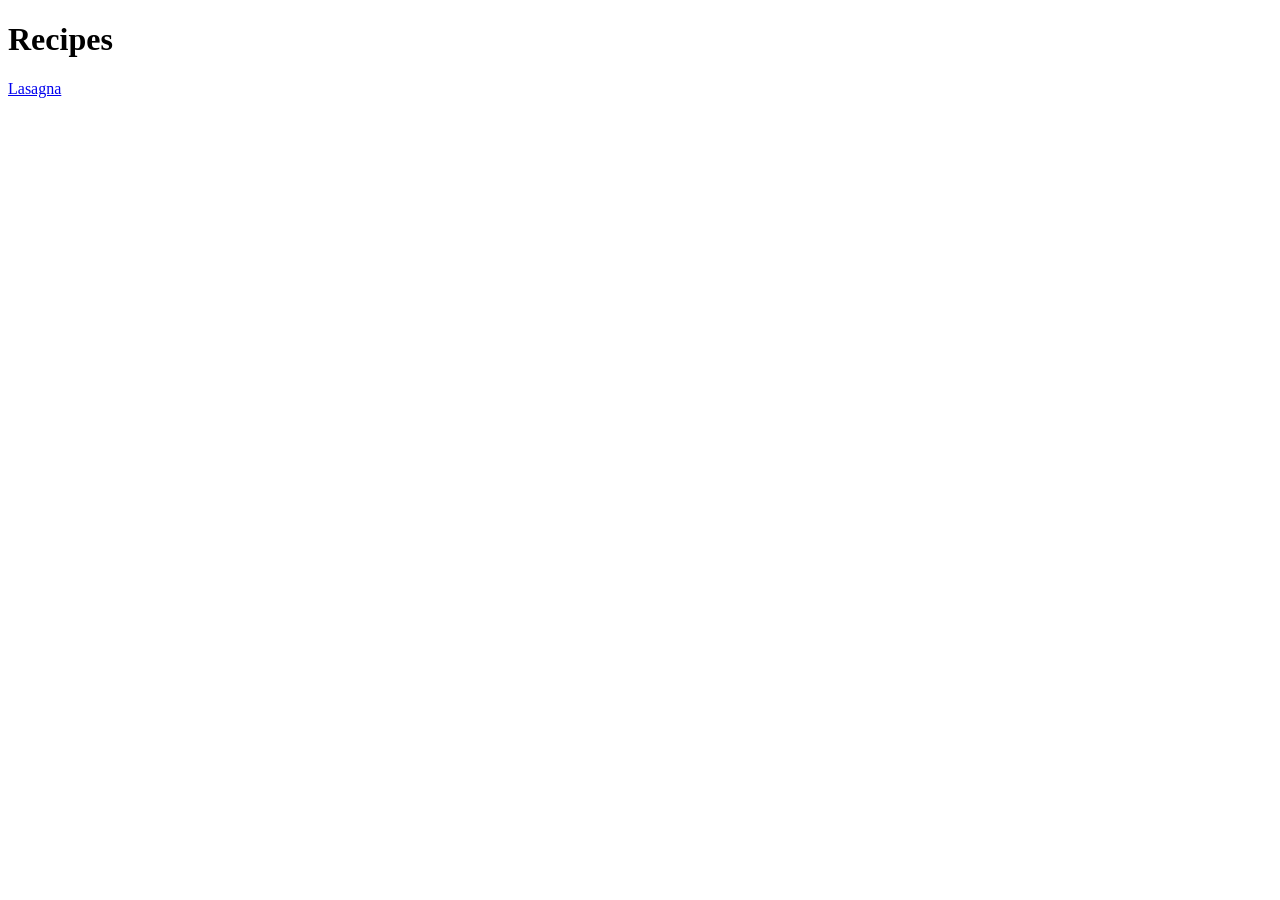
==== index.html @ f9a1a627 "Created a new recipes folder in order to hold all the recipes created a new recipe folder" ====
<!DOCTYPE html>
<html land="en">
    <head>
        <meta charset="UTF-8">
        <title>Recipes</title>
    </head>
    <body>
        <h1>Recipes</h1>
        <a href="./recipes/lasagna.html">Lasagna</a>        
    </body>
</html>
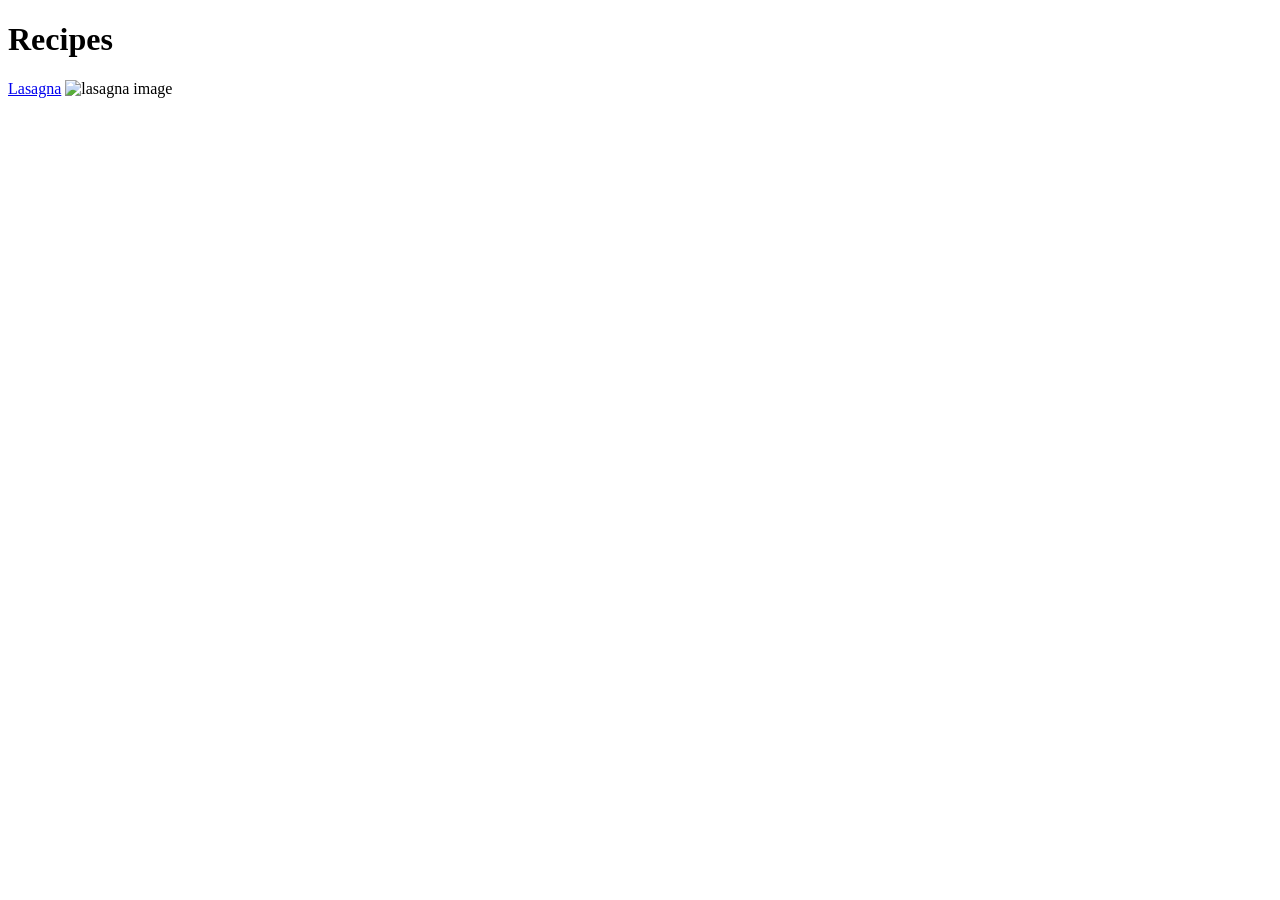
==== commit fceef06e: "Added an image Lasagna image added" ====
--- a/index.html
+++ b/index.html
@@ -6,6 +6,7 @@
     </head>
     <body>
         <h1>Recipes</h1>
-        <a href="./recipes/lasagna.html">Lasagna</a>        
+        <a href="./recipes/lasagna.html">Lasagna</a>
+        <img src="https://www.allrecipes.com/thmb/ZAe9AvP7-r27sDDKsFoaTdAgKiU=/0x512/filters:no_upscale():max_bytes(150000):strip_icc():format(webp)/12011-Easy-Lasagna-DDMFS-4x3-1491-62dd050e31b849f1bb54e13becf5cb98.jpg" alt="lasagna image">        
     </body>
 </html>
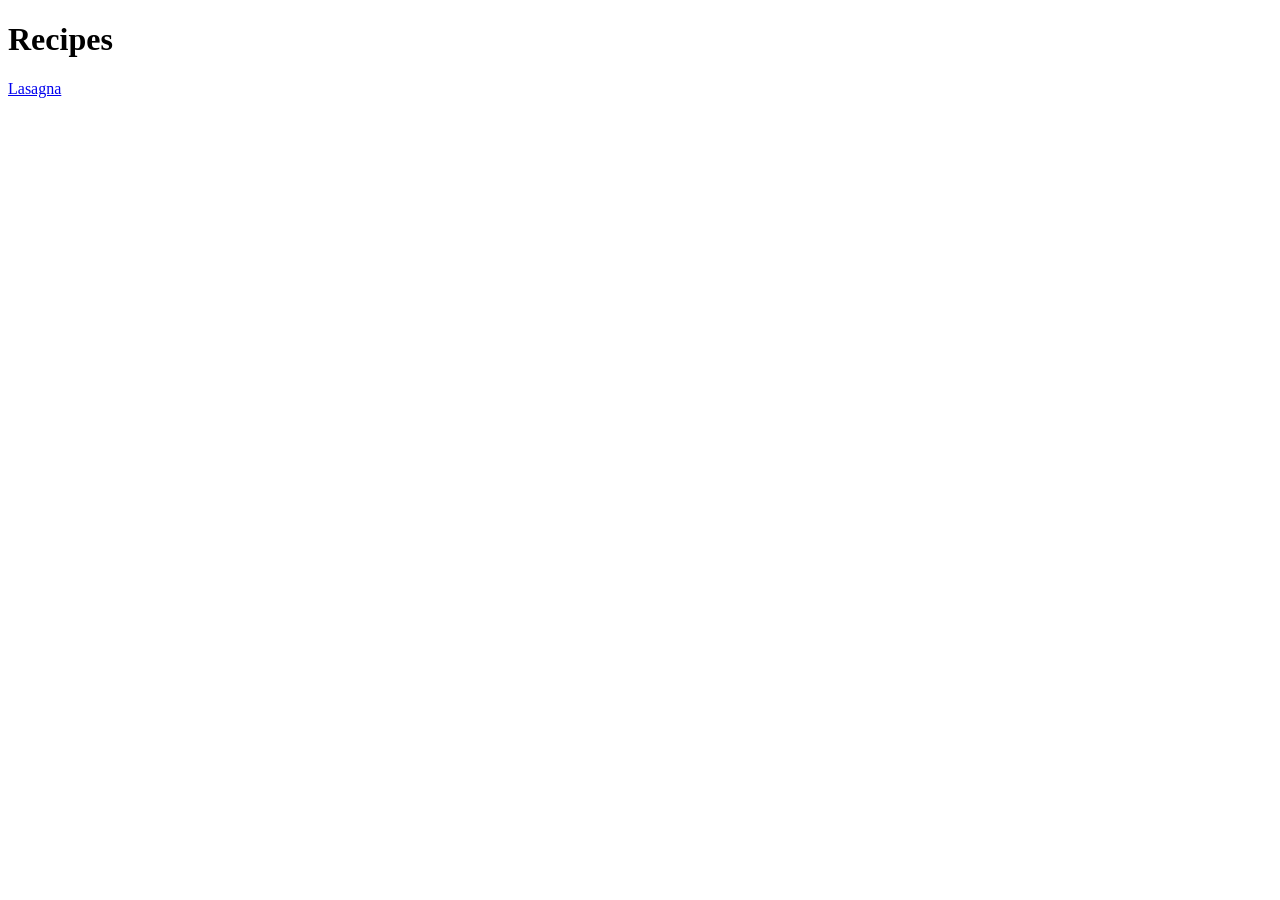
==== commit ea65020d: "Removed the img from index page added in lasgna page" ====
--- a/index.html
+++ b/index.html
@@ -6,7 +6,6 @@
     </head>
     <body>
         <h1>Recipes</h1>
-        <a href="./recipes/lasagna.html">Lasagna</a>
-        <img src="https://www.allrecipes.com/thmb/ZAe9AvP7-r27sDDKsFoaTdAgKiU=/0x512/filters:no_upscale():max_bytes(150000):strip_icc():format(webp)/12011-Easy-Lasagna-DDMFS-4x3-1491-62dd050e31b849f1bb54e13becf5cb98.jpg" alt="lasagna image">        
+        <a href="./recipes/lasagna.html">Lasagna</a>      
     </body>
 </html>
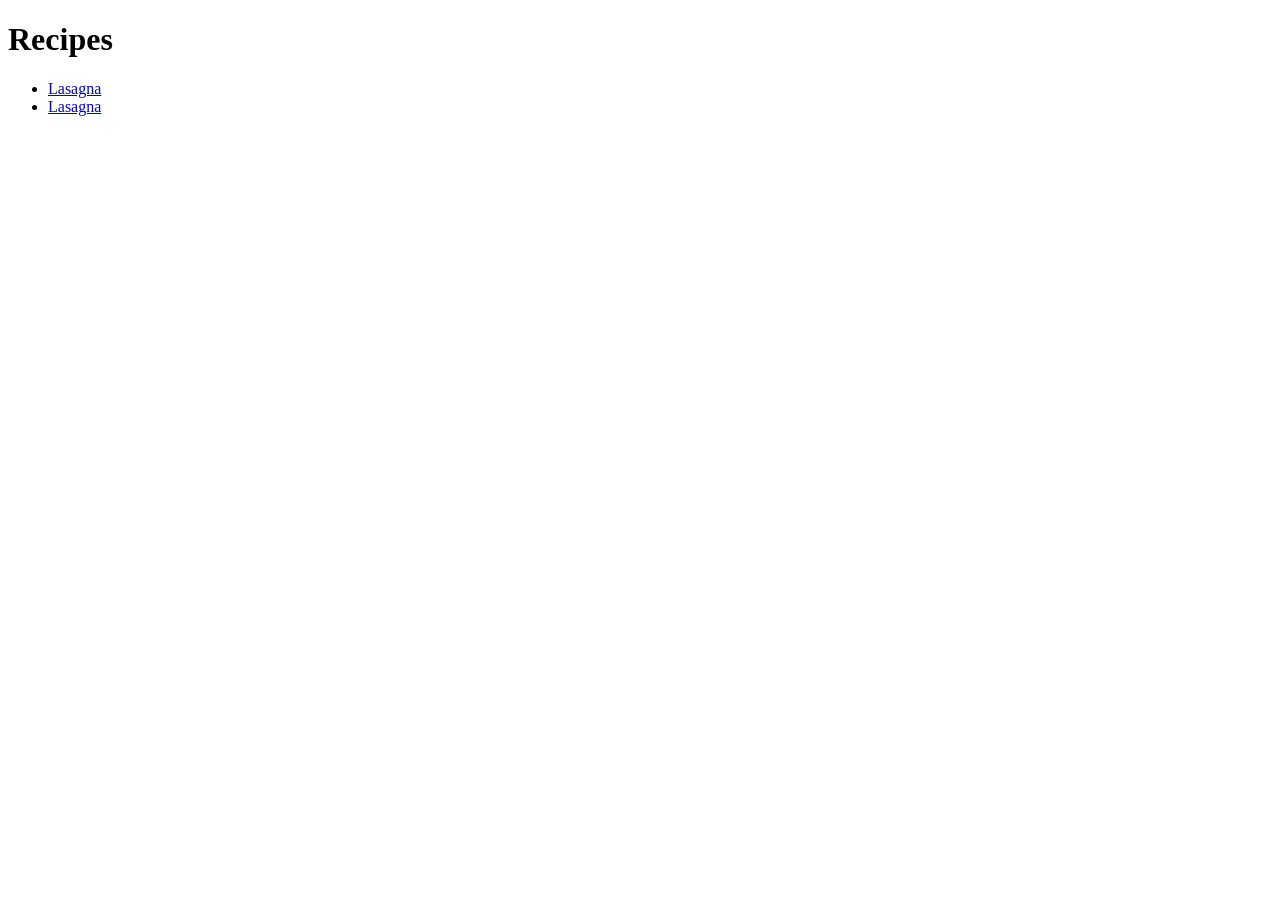
==== commit 8f5180f7: "Moved the links in index to an unordered list created an unordered list and moved the links for reci" ====
--- a/index.html
+++ b/index.html
@@ -6,6 +6,9 @@
     </head>
     <body>
         <h1>Recipes</h1>
-        <a href="./recipes/lasagna.html">Lasagna</a>      
+        <ul>
+            <li><a href="./recipes/lasagna.html">Lasagna</a></li>
+            <li><a href="./recipes/chicken-breast.html">Lasagna</a></li>
+        </ul>     
     </body>
 </html>
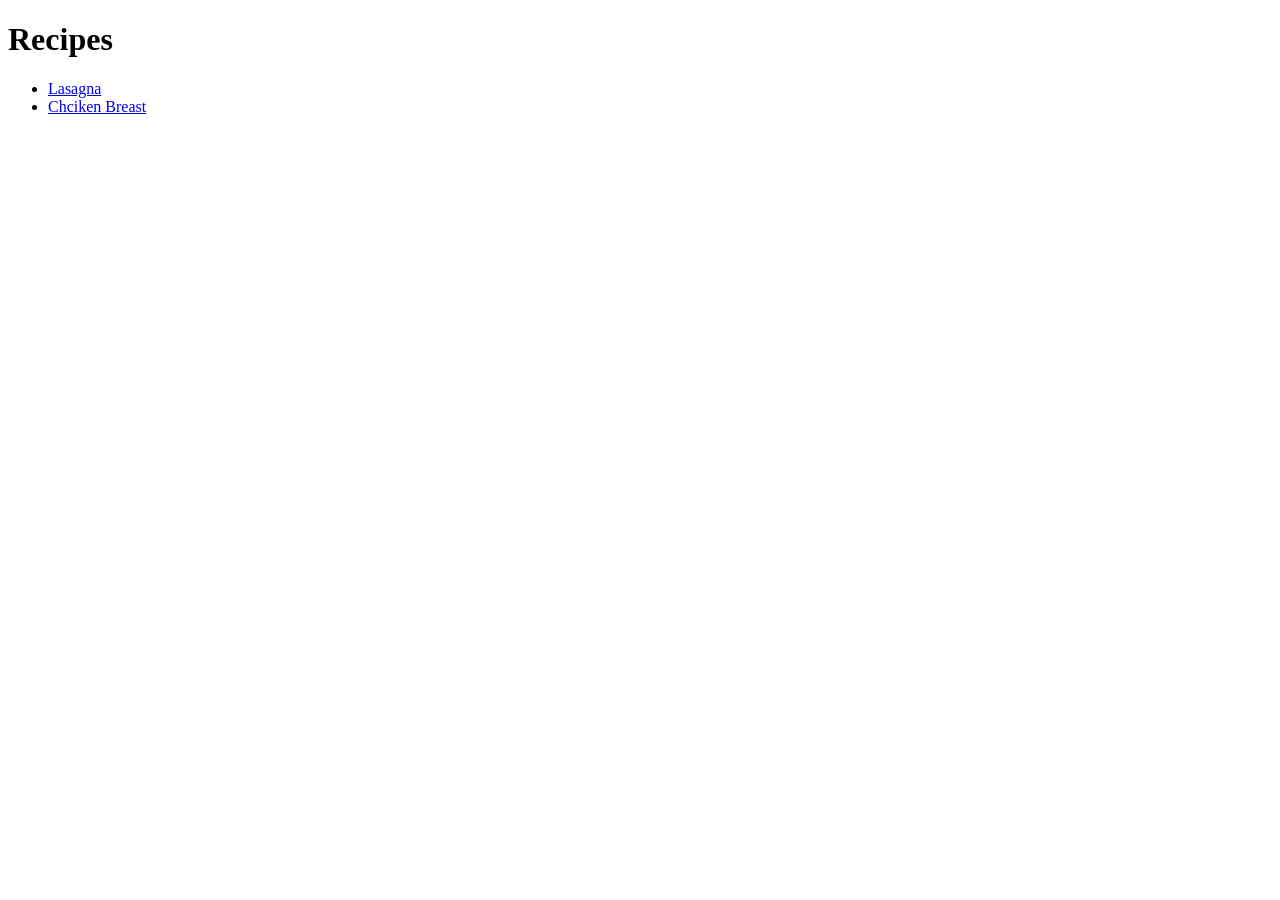
==== commit cb33a0a2: "Both recipe names were Lasagna Made change to the second recipe name." ====
--- a/index.html
+++ b/index.html
@@ -8,7 +8,7 @@
         <h1>Recipes</h1>
         <ul>
             <li><a href="./recipes/lasagna.html">Lasagna</a></li>
-            <li><a href="./recipes/chicken-breast.html">Lasagna</a></li>
+            <li><a href="./recipes/chicken-breast.html">Chciken Breast</a></li>
         </ul>     
     </body>
 </html>
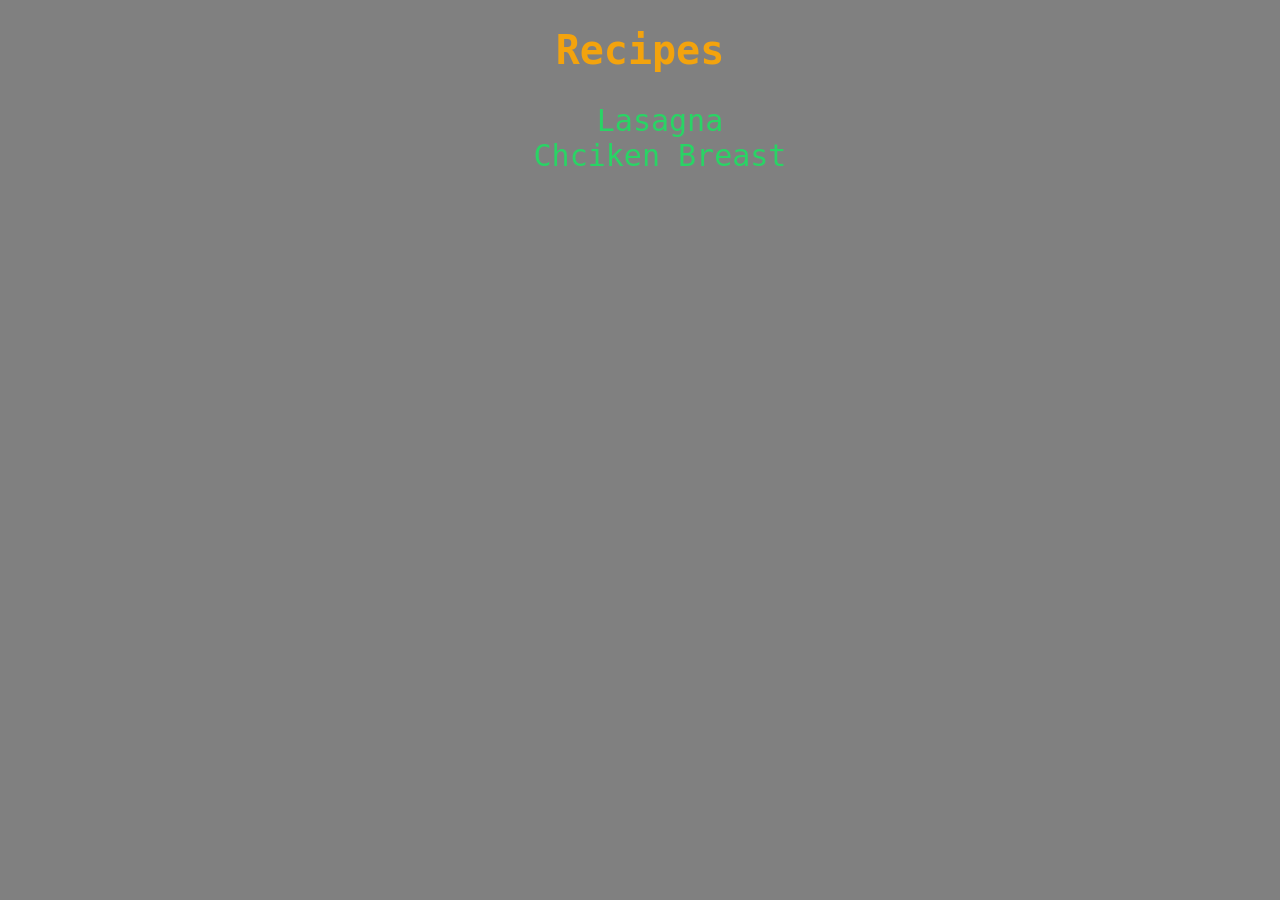
==== commit d03c128e: "Added CSS" ====
--- a/index.html
+++ b/index.html
@@ -3,12 +3,13 @@
     <head>
         <meta charset="UTF-8">
         <title>Recipes</title>
+        <link rel="stylesheet" href="styles.css">
     </head>
     <body>
-        <h1>Recipes</h1>
-        <ul>
-            <li><a href="./recipes/lasagna.html">Lasagna</a></li>
-            <li><a href="./recipes/chicken-breast.html">Chciken Breast</a></li>
+        <h1 id="heading">Recipes</h1>
+        <ul class="recipes">
+            <li><a href="./recipes/lasagna.html" target="_blank" rel="noreferrer">Lasagna</a></li>
+            <li><a href="./recipes/chicken-breast.html" target="_blank" rel="noreferrer">Chciken Breast</a></li>
         </ul>     
     </body>
 </html>
--- a/styles.css
+++ b/styles.css
@@ -0,0 +1,25 @@
+body {
+    background-color: gray;
+    text-align: center;
+    font-family: monospace;
+}
+
+#heading {
+    font-size: 40px;
+    font-weight:9800;
+    color: hsla(39, 100%, 50%,0.9);
+}
+
+.recipes {
+    list-style: none;
+    font-size: 30px;
+}
+
+a {
+    color: #00fb58ae;
+    text-decoration: none;
+}
+
+a:hover {
+    color: hsla(141, 100%, 49%, 0.533);
+}
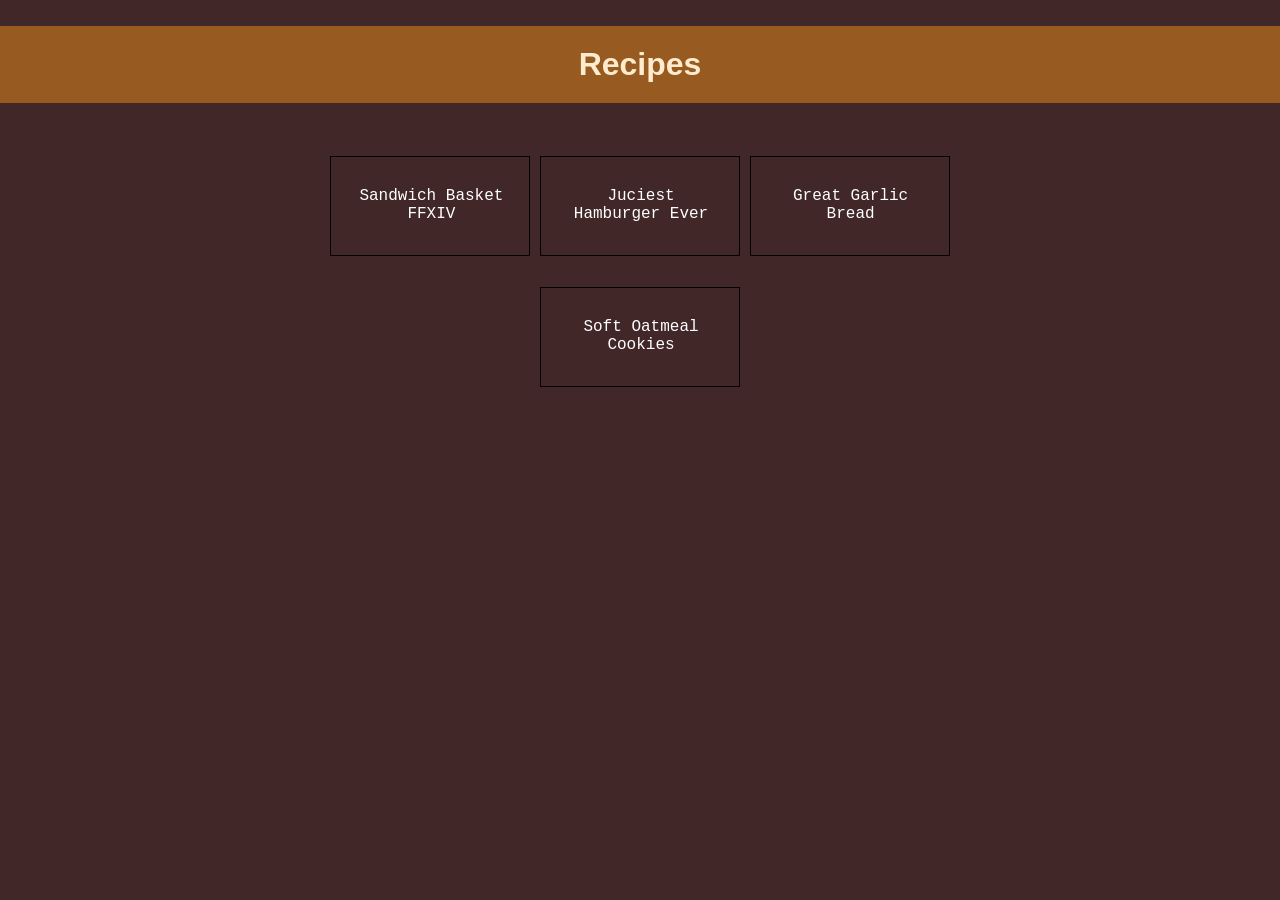
==== commit 40559709: "Initial look of the Recipes" ====
--- a/index.html
+++ b/index.html
@@ -1,15 +1,35 @@
 <!DOCTYPE html>
-<html land="en">
-    <head>
-        <meta charset="UTF-8">
-        <title>Recipes</title>
-        <link rel="stylesheet" href="styles.css">
-    </head>
-    <body>
-        <h1 id="heading">Recipes</h1>
-        <ul class="recipes">
-            <li><a href="./recipes/lasagna.html" target="_blank" rel="noreferrer">Lasagna</a></li>
-            <li><a href="./recipes/chicken-breast.html" target="_blank" rel="noreferrer">Chciken Breast</a></li>
-        </ul>     
-    </body>
-</html>+<html lang="en">
+  <head>
+    <meta charset="UTF-8" />
+    <meta name="viewport" content="width=device-width, initial-scale=1.0" />
+    <link rel="stylesheet" href="styles.css" />
+    <title>Recipes</title>
+  </head>
+  <body>
+    <h1>Recipes</h1>
+    <ul>
+      <li>
+        <a href="https://www.arecipereborn.com/home/2019/7/23/sandwich-basket"
+          >Sandwich Basket FFXIV</a
+        >
+      </li>
+      <li>
+        <a
+          href="https://www.allrecipes.com/recipe/49404/juiciest-hamburgers-ever/"
+          >Juciest Hamburger Ever</a
+        >
+      </li>
+      <li>
+        <a href="https://www.allrecipes.com/recipe/21080/great-garlic-bread/"
+          >Great Garlic Bread</a
+        >
+      </li>
+      <li>
+        <a href="https://www.allrecipes.com/recipe/19247/soft-oatmeal-cookies/"
+          >Soft Oatmeal Cookies</a
+        >
+      </li>
+    </ul>
+  </body>
+</html>
--- a/styles.css
+++ b/styles.css
@@ -1,25 +1,46 @@
-body {
-    background-color: gray;
-    text-align: center;
-    font-family: monospace;
+* {
+    margin: 0;
+    padding: 0;
+    box-sizing: border-box;
 }
 
-#heading {
-    font-size: 40px;
-    font-weight:9800;
-    color: hsla(39, 100%, 50%,0.9);
+body {
+    font-family: 'Courier New', Courier, monospace;
+    background-color: #412728;
 }
 
-.recipes {
+h1 {
+    font-family: 'Lucida Sans', 'Lucida Sans Regular', 'Lucida Grande', 'Lucida Sans Unicode', Geneva, Verdana, sans-serif;
+    margin: 2% auto;
+    padding: 20px;
+    text-align: center;
+    background-color: #bf731cae;
+    color: #ffebcd;
+}
+
+ul {
+    text-align: center;
+    width: 60%;
+    margin: 3% auto;
+}
+
+li {
+    text-align: center;
+    width: 200px;
+    height: 100px;
     list-style: none;
-    font-size: 30px;
+    display: inline-block;
+    margin: 2% auto;
+    border: 1px solid black;
 }
 
 a {
-    color: #00fb58ae;
+    width: inherit;
+    height: inherit;
+    display: block;
+    padding: 20px 20px;
     text-decoration: none;
-}
-
-a:hover {
-    color: hsla(141, 100%, 49%, 0.533);
+    cursor: pointer;
+    color: white;
+    margin-top: 10px;
 }
